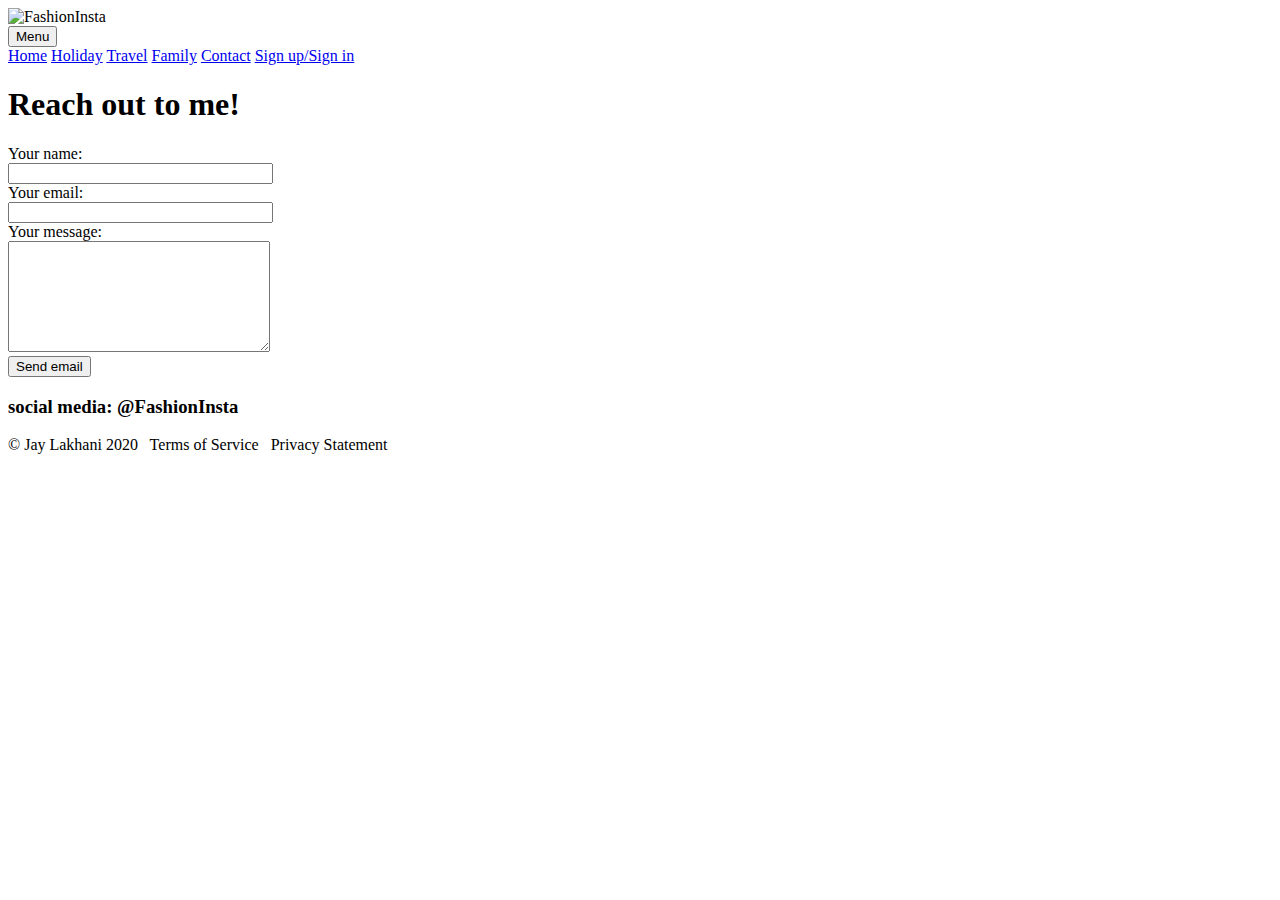
==== contact.html @ 2d9ff107 "edit" ====
<!DOCTYPE html>
<html>
 <head>
	<!-- 
	FashionInsta
	Author: Jay Lakhani
	Date: 11/14/2020

	Filename: fashioninsta.html
	-->
	<meta charset="utf-8" />
	<title> FashionInsta </title>
	<link href="homepage.css" rel="stylesheet" />
 </head>

 <body>
	<header>
        <img src="images/fashioninsta.jpeg" class="fi" alt="FashionInsta" />
	
    <div class="navbar">
        <div class="dropdown">
             <button class="dropbtn">Menu
             <i class="fa fa-caret-down"></i>
             </button>
            <div class="dropdown-content">
                <a href="fashioninsta.html">Home</a>
                <a href="holiday.html">Holiday</a>
                <a href="travel.html">Travel</a>
                <a href="family.html">Family</a>
                <a href="contact.html">Contact</a>
                <a href="sign.html">Sign up/Sign in</a>
            </div>
        </div>
     </div>
    </header>
	<h1>Reach out to me!</h1>
     <div id="after_submit"></div>
<form id="contact_form" action="#" method="POST" enctype="multipart/form-data">
  <div class="row">
    <label class="required" for="name">Your name:</label><br />
    <input id="name" class="input" name="name" type="text" value="" size="30" /><br />
    <span id="name_validation" class="error_message"></span>
  </div>
  <div class="row">
    <label class="required" for="email">Your email:</label><br />
    <input id="email" class="input" name="email" type="text" value="" size="30" /><br />
    <span id="email_validation" class="error_message"></span>
  </div>
  <div class="row">
    <label class="required" for="message">Your message:</label><br />
    <textarea id="message" class="input" name="message" rows="7" cols="30"></textarea><br />
    <span id="message_validation" class="error_message"></span>
  </div>
    
    <input id="submit_button" type="submit" value="Send email" />
</form>
    <h3>social media: @FashionInsta</h3>
	
<footer class="footer">
    <div class="container">
        <div class="row">
            <span class="text-muted"> 
<p> &copy; Jay Lakhani 2020 &nbsp; Terms of Service &nbsp; Privacy Statement</p></span>
            </div>
        </div>
    </footer>
 </body>
</html>
 <!-- DEVELOPER: Jay Lakhani, IS117-005, Fall 2020 ->
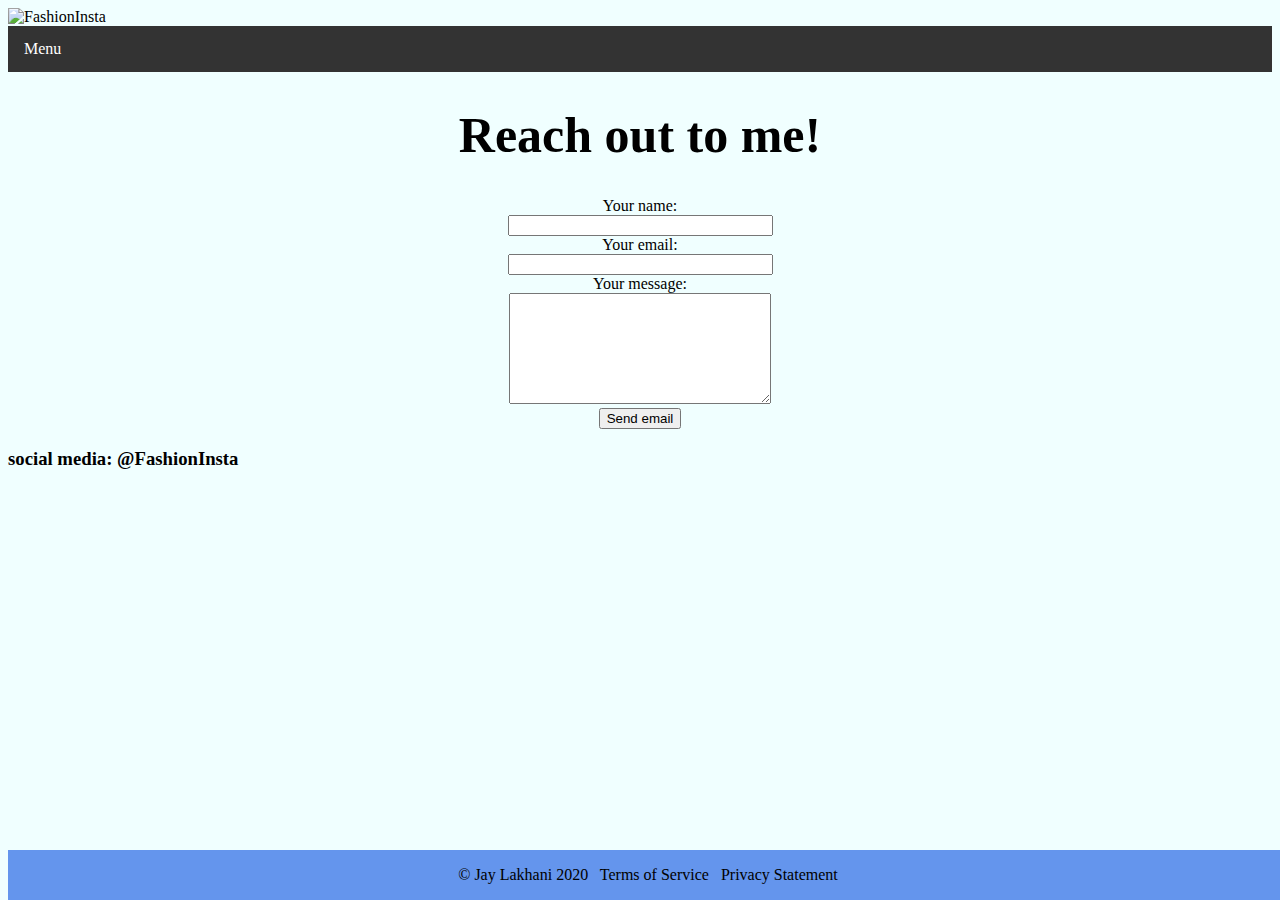
==== commit 5d847345: "edit f" ====
--- a/contact.html
+++ b/contact.html
@@ -10,7 +10,7 @@
 	-->
 	<meta charset="utf-8" />
 	<title> FashionInsta </title>
-	<link href="homepage.css" rel="stylesheet" />
+	<link href="styles/homepage.css" rel="stylesheet" />
  </head>
 
  <body>
--- a/styles/homepage.css
+++ b/styles/homepage.css
@@ -0,0 +1,164 @@
+.navbar {
+  overflow: hidden;
+  background-color: #333;
+}
+
+.navbar a {
+  float: left;
+  font-size: 16px;
+  color: white;
+  text-align: center;
+  padding: 14px 16px;
+  text-decoration: none;
+}
+
+.dropdown {
+  float: left;
+  overflow: hidden;
+}
+
+.dropdown .dropbtn {
+  font-size: 16px;  
+  border: none;
+  outline: none;
+  color: white;
+  padding: 14px 16px;
+  background-color: inherit;
+  font-family: inherit;
+  margin: 0;
+}
+
+.navbar a:hover, .dropdown:hover .dropbtn {
+  background-color: cornflowerblue;
+}
+
+.dropdown-content {
+  display: none;
+  position: absolute;
+  background-color: #f9f9f9;
+  min-width: 160px;
+  box-shadow: 0px 8px 16px 0px rgba(0,0,0,0.2);
+  z-index: 1;
+}
+
+.dropdown-content a {
+  float: none;
+  color: black;
+  padding: 12px 16px;
+  text-decoration: none;
+  display: block;
+  text-align: left;
+}
+
+.dropdown-content a:hover {
+  background-color: #ddd;
+}
+
+.dropdown:hover .dropdown-content {
+  display: block;
+    
+}
+
+.footer {
+    position: fixed;
+    bottom: 0;
+    width: 100%;
+    background-color: cornflowerblue;
+    color: black;
+    padding-top: 0px;
+    padding-bottom: 0px;
+    margin-top: 10px;
+    text-align: center;
+}
+.holidayimg{
+    height: 500px;
+    width: 1425px;
+    margin-left: auto;
+    margin-right: auto;    
+}
+
+.holidayimg:hover{
+    opacity: 0.5;
+}
+
+h1{
+    text-align: center;
+    font-family: fantasy;
+    font-size: 50px;
+}
+.travelimg{
+    height: 500px;
+    width: 1425px;
+    margin-left: auto;
+    margin-right: auto;
+
+}
+
+.travelimg:hover{
+    opacity: 0.5;
+}
+
+.familyimg{
+    height: 500px;
+    width: 1425px;
+    margin-left: auto;
+    margin-right: auto;
+    
+}
+.familyimg:hover{
+    opacity: 0.5;
+}
+
+.fi{
+    height: 300px;
+    width: 1425px;
+    margin-left: auto;
+    margin-right: auto;
+}
+
+.form {
+    text-align: center;
+    font-family: fantasy;
+    margin-left: 50px;
+    margin-right: 50px;
+}
+
+html {
+background-color: azure;
+}
+
+.links{
+    position: absolute;
+    top: 100%;
+    left: 50%;
+    transform: translate(-50%, -50%);
+}
+
+p{
+    text-align: center;
+    font-family: fantasy;
+    margin-left: 50px;
+    margin-right: 50px;
+}
+
+#contact_form{
+    text-align: center;
+    font-family: fantasy;
+    margin-left: 50px;
+    margin-right: 50px;
+}
+
+.newarrival{
+    width: 200px;
+    height: 400px;
+    float: left;
+    padding-bottom: 10px;
+}
+
+.old{
+    width: 200px;
+    height: 400px;
+    float: right;
+    padding-bottom: 10px;
+}
+/* DEVELOPER Jay Lakhani, IS117-005, Fall 2020 */
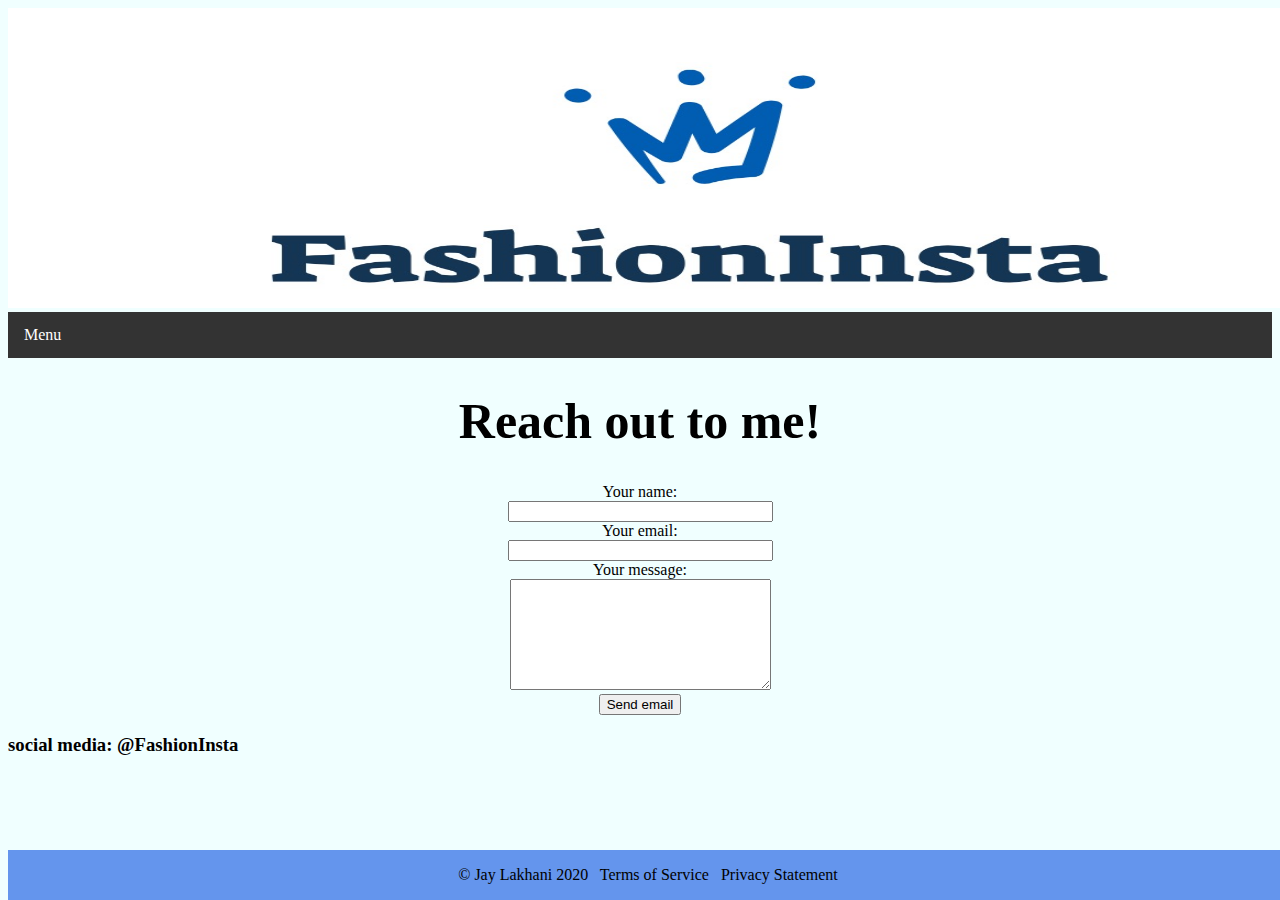
==== commit 9d1f856d: "EDIT IM" ====
--- a/contact.html
+++ b/contact.html
@@ -15,7 +15,7 @@
 
  <body>
 	<header>
-        <img src="images/fashioninsta.jpeg" class="fi" alt="FashionInsta" />
+        <img src="Images/fashioninsta.jpeg" class="fi" alt="FashionInsta" />
 	
     <div class="navbar">
         <div class="dropdown">
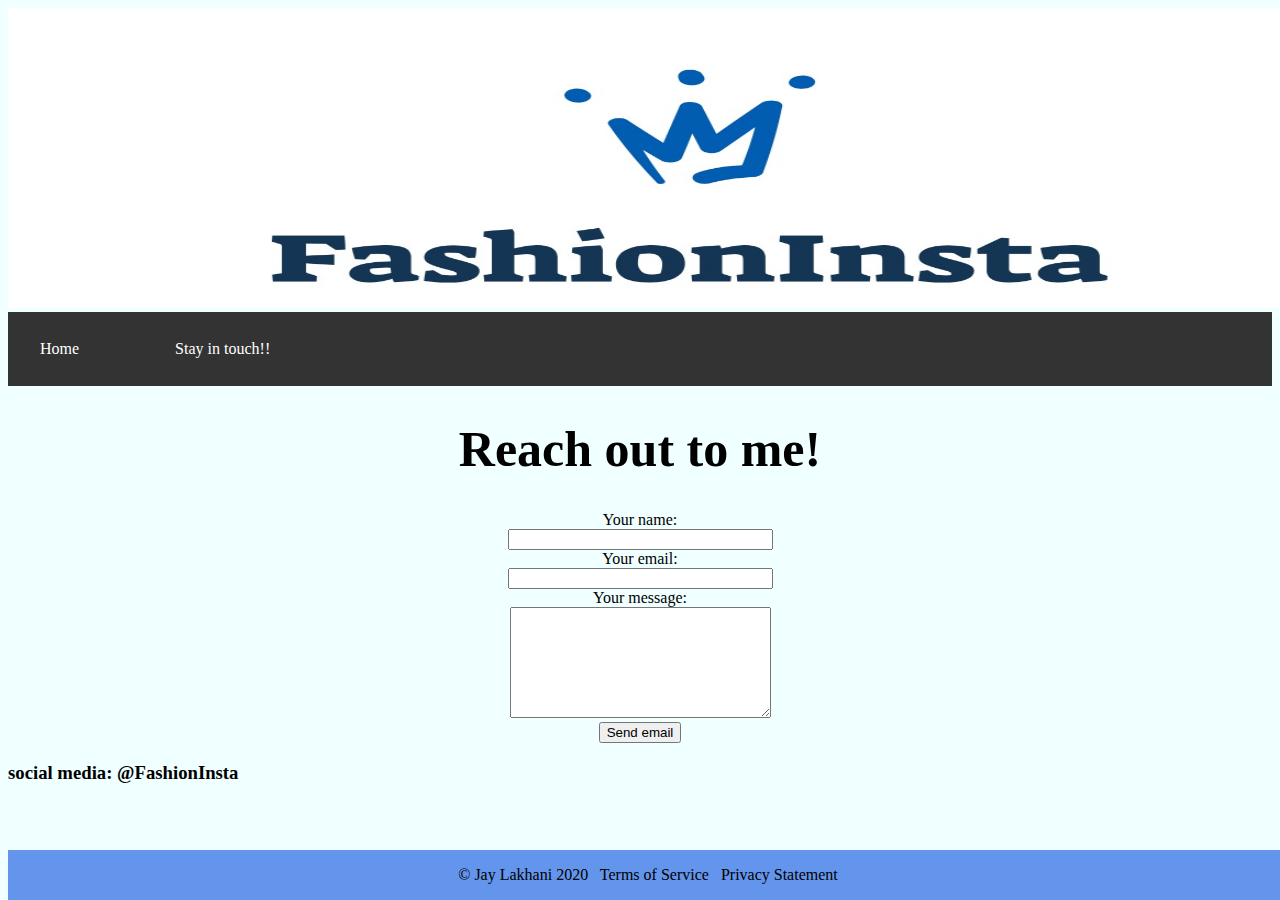
==== commit 0519663d: "Aashi" ====
--- a/contact.html
+++ b/contact.html
@@ -1,37 +1,38 @@
 <!DOCTYPE html>
-<html>
+<html lang="">
  <head>
 	<!-- 
 	FashionInsta
 	Author: Jay Lakhani
 	Date: 11/14/2020
 
-	Filename: fashioninsta.html
+	Filename: contact.html
 	-->
 	<meta charset="utf-8" />
 	<title> FashionInsta </title>
-	<link href="styles/homepage.css" rel="stylesheet" />
+	<link href="styles/main.css" rel="stylesheet" />
  </head>
 
  <body>
 	<header>
         <img src="Images/fashioninsta.jpeg" class="fi" alt="FashionInsta" />
-	
-    <div class="navbar">
-        <div class="dropdown">
-             <button class="dropbtn">Menu
-             <i class="fa fa-caret-down"></i>
-             </button>
-            <div class="dropdown-content">
-                <a href="fashioninsta.html">Home</a>
-                <a href="holiday.html">Holiday</a>
-                <a href="travel.html">Travel</a>
-                <a href="family.html">Family</a>
-                <a href="contact.html">Contact</a>
-                <a href="sign.html">Sign up/Sign in</a>
+
+        <div class="navbar">
+            <div class="subnav">
+                <button class="subnavbtn"><a href="index.html">Home</a><i class="fa fa-caret-down"></i></button>
+                <div class="subnav-content">
+                    <a href="family.html">Family</a>
+                    <a href="holiday.html">Holiday</a>
+                    <a href="travel.html">Travel</a>
+                </div>
+            </div>
+            <div class="subnav">
+                <button class="subnavbtn"><a href="contact.html">Stay in touch!!<i class="fa fa-caret-down"></i></button>
+                <div class="subnav-content">
+                    <a href="sign.html">Sign up/Sign in</a>
+                </div>
             </div>
         </div>
-     </div>
     </header>
 	<h1>Reach out to me!</h1>
      <div id="after_submit"></div>
--- a/styles/main.css
+++ b/styles/main.css
@@ -0,0 +1,231 @@
+.navbar {
+    overflow: hidden;
+    background-color: #333;
+}
+
+.navbar a {
+    float: left;
+    font-size: 16px;
+    color: white;
+    text-align: center;
+    padding: 14px 16px;
+    text-decoration: none;
+}
+
+.dropdown {
+    float: left;
+    overflow: hidden;
+}
+
+.dropdown .dropbtn {
+    font-size: 16px;
+    border: none;
+    outline: none;
+    color: white;
+    padding: 14px 16px;
+    background-color: inherit;
+    font-family: inherit;
+    margin: 0;
+}
+
+.navbar a:hover, .dropdown:hover .dropbtn {
+    background-color: cornflowerblue;
+}
+
+.dropdown-content {
+    display: none;
+    position: absolute;
+    background-color: #f9f9f9;
+    min-width: 160px;
+    box-shadow: 0px 8px 16px 0px rgba(0,0,0,0.2);
+    z-index: 1;
+}
+
+.dropdown-content a {
+    float: none;
+    color: black;
+    padding: 12px 16px;
+    text-decoration: none;
+    display: block;
+    text-align: left;
+}
+
+.dropdown-content a:hover {
+    background-color: #ddd;
+}
+
+.dropdown:hover .dropdown-content {
+    display: block;
+
+}
+
+.footer {
+    position: fixed;
+    bottom: 0;
+    width: 100%;
+    background-color: cornflowerblue;
+    color: black;
+    padding-top: 0px;
+    padding-bottom: 0px;
+    margin-top: 10px;
+    text-align: center;
+}
+.holidayimg{
+    height: 500px;
+    width: 1425px;
+    margin-left: auto;
+    margin-right: auto;
+}
+
+.holidayimg:hover{
+    opacity: 0.5;
+}
+
+h1{
+    text-align: center;
+    font-family: fantasy;
+    font-size: 50px;
+}
+.travelimg{
+    height: 500px;
+    width: 1425px;
+    margin-left: auto;
+    margin-right: auto;
+
+}
+
+.travelimg:hover{
+    opacity: 0.5;
+}
+
+.familyimg{
+    height: 500px;
+    width: 1425px;
+    margin-left: auto;
+    margin-right: auto;
+
+}
+.familyimg:hover{
+    opacity: 0.5;
+}
+
+.fi{
+    position: center;
+    height: 300px;
+    width: 1425px;
+    margin-left: auto;
+    margin-right: auto;
+}
+
+.form {
+    text-align: center;
+    font-family: fantasy;
+    margin-left: 50px;
+    margin-right: 50px;
+}
+
+html {
+    background-color: azure;
+}
+
+.links{
+    position: absolute;
+    top: 100%;
+    left: 50%;
+    transform: translate(-50%, -50%);
+}
+
+p{
+    text-align: center;
+    font-family: fantasy;
+    margin-left: 50px;
+    margin-right: 50px;
+}
+
+#contact_form{
+    text-align: center;
+    font-family: fantasy;
+    margin-left: 50px;
+    margin-right: 50px;
+}
+
+.newarrival{
+    width: 200px;
+    height: 400px;
+    float: left;
+    padding-bottom: 10px;
+}
+
+.old{
+    width: 200px;
+    height: 400px;
+    float: right;
+    padding-bottom: 10px;
+}
+
+.tab-content{
+    text-align: center;
+    font-family: fantasy;
+    margin-left: 50px;
+    margin-right: 50px;
+
+}
+
+.navbar {
+    overflow: hidden;
+    background-color: #333;
+}
+
+.navbar a {
+    float: left;
+    font-size: 16px;
+    color: white;
+    text-align: center;
+    padding: 14px 16px;
+    text-decoration: none;
+}
+
+.subnav {
+    float: left;
+    overflow: hidden;
+}
+
+.subnav .subnavbtn {
+    font-size: 16px;
+    border: none;
+    outline: none;
+    color: white;
+    padding: 14px 16px;
+    background-color: inherit;
+    font-family: inherit;
+    margin: 0;
+}
+
+.navbar a:hover, .subnav:hover .subnavbtn {
+    background-color: cornflowerblue;
+}
+
+.subnav-content {
+    display: none;
+    position: absolute;
+    left: 0;
+    background-color: cornflowerblue;
+    width: 100%;
+    z-index: 1;
+}
+
+.subnav-content a {
+    float: left;
+    color: white;
+    text-decoration: none;
+}
+
+.subnav-content a:hover {
+    background-color: #eee;
+    color: black;
+}
+
+.subnav:hover .subnav-content {
+    display: block;
+}
+/* DEVELOPER Jay Lakhani, IS117-005, Fall 2020 */
